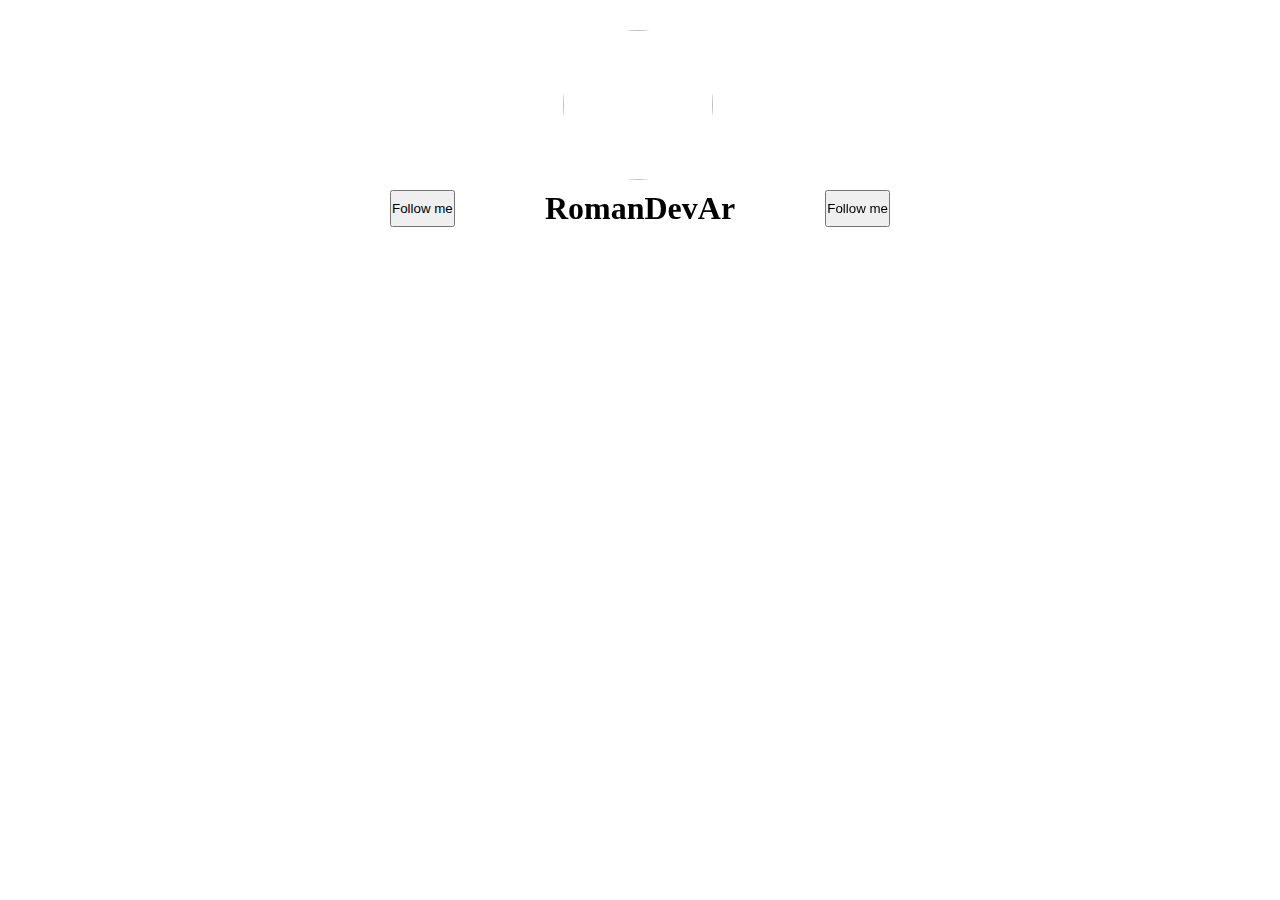
==== card-show.html @ 44958662 "ashuda no puedo hacer la pagina responsive" ====
<!DOCTYPE html>
<html lang="en">
<head>
    <meta charset="UTF-8">
    <meta http-equiv="X-UA-Compatible" content="IE=edge">
    <meta name="viewport" content="width=device-width, initial-scale=1.0">
    <link href="style/card-style.css" rel="stylesheet" type="text/css">
    <title>MyCard</title>
</head>
<body class="backgroud-image">
    <section>
        <div class="container glass">
            <header>
                <img src="https://img.freepik.com/foto-gratis/primer-plano-gran-piedra-gris-playa_181624-39204.jpg?w=2000" alt="">
            </header>
            <div class="follow-me">
                <input type="submit" value="Follow me">
                <h1>RomanDevAr</h1>
                <input type="submit" value="Follow me">
            </div>
        </div>
    </section>
</body>
</html>
---- style/card-style.css ----
*{
    margin: 0px;
    padding: 0px;
    box-sizing: 0px;
}

.backgroud-image{
    background-image: url(https://fondosmil.com/fondo/14770.jpg);
    background-repeat: no-repeat;
    background-size: cover;
    
}
section{
    display: flex;
    justify-content: center;
}
.container{
    width: 500px;
    height: 500px;
    margin: 20px auto;
    border-radius: 20px;
    box-shadow: 0px 0px 32px 0px rgba(255, 255, 255, 0.728);
    background: rgba(255, 255, 255, 0.3);
	-webkit-backdrop-filter: blur(10px);
	backdrop-filter: blur(10px);
}
header{
    width: 400px;
    height: 150px;
    margin: 10px 48px;
    border: 0px solid black;
    display: flex;
    justify-content: center;
}
header img{
    width: 150px;
    height: 150px;
    display: block;
    border: 2px transparent white;
    border-radius: 100%;
    box-shadow: 0px 0px 32px 0px rgba(255, 255, 255, 0.728);
}
.follow-me{
    display: flex;
    justify-content: space-between;
}
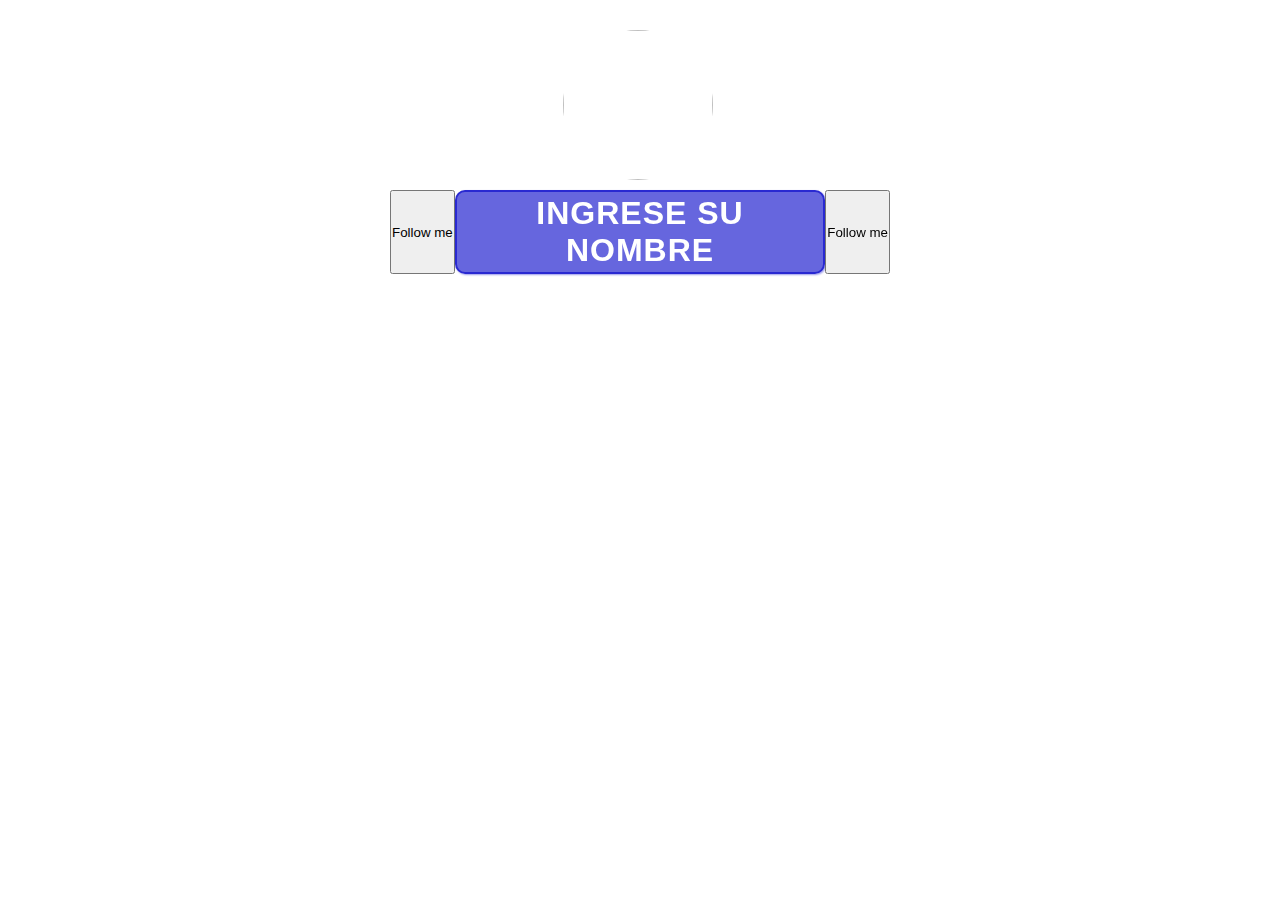
==== commit e011663a: "v 0.1" ====
--- a/card-show.html
+++ b/card-show.html
@@ -15,10 +15,11 @@
             </header>
             <div class="follow-me">
                 <input type="submit" value="Follow me">
-                <h1>RomanDevAr</h1>
+                <h1>ingrese su nombre</h1>
                 <input type="submit" value="Follow me">
             </div>
         </div>
     </section>
 </body>
+<script src="script/script.js" defer></script>
 </html>--- a/style/card-style.css
+++ b/style/card-style.css
@@ -43,4 +43,18 @@
 .follow-me{
     display: flex;
     justify-content: space-between;
+}
+h1 {
+    font-family: "helvetica neue", helvetica, sans-serif;
+    letter-spacing: 1px;
+    text-transform: uppercase;
+    text-align: center;
+    border: 2px solid rgb(0 0 200 / 0.6);
+    background: rgb(0 0 200 / 0.6);
+    color: rgb(255 255 255 / 1);
+    box-shadow: 1px 1px 2px rgb(0 0 200 / 0.4);
+    border-radius: 10px;
+    padding: 3px 10px;
+    display: inline-block;
+    cursor: pointer;
 }